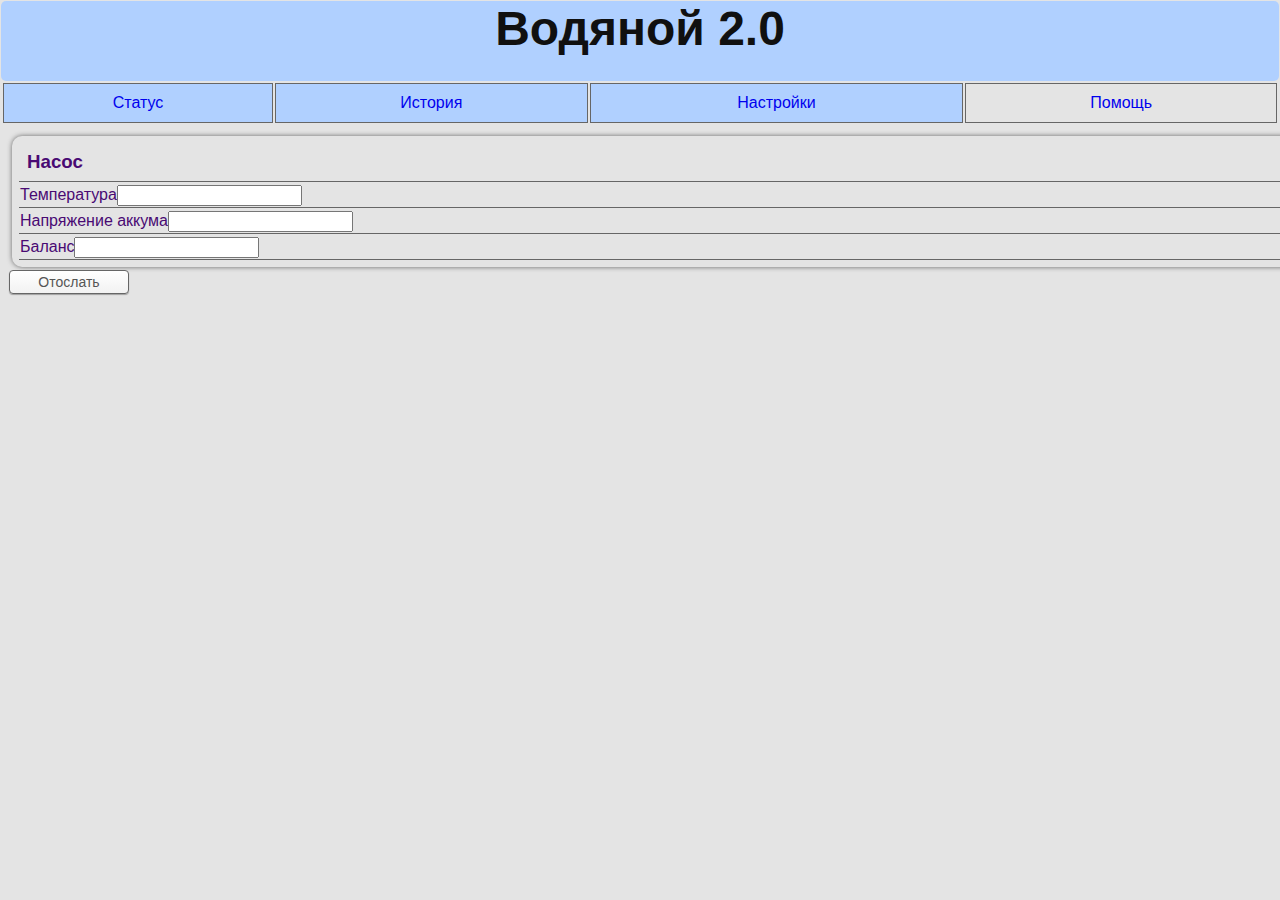
==== web/help.html @ 8c6daeb4 "v0.31 Время Функция синхронизации времени с сервером. Время теперь везде кроме интерфейса пользовате" ====
<html>
<head>       
  <meta charset="utf-8">
  <title>Водяной 2.0</title>
  <link rel="stylesheet" type="text/css" href="style.css"/>
  <script type="text/javascript" src=".\js\help.js"></script> 
  <script type="text/javascript" src=".\js\jquery-2.0.3.min.js"></script>
</head>
<body> 
  <div id="caption" align="center"><h1>Водяной 2.0</h1></div> 
      <table style="width:100%;"> 
        <tr>
          <td class="topmenu"><a href="index.html">Статус</a></td>
          <td class="topmenu"><a href="history.html">История</a></td>
          <td class="topmenu"><a href="options.html">Настройки</a></td>
          <td class="topmenu" style="background-color:#E4E4E4"><a href="help.html">Помощь</a></td>
        </tr>
      </table> 
      <div id="main" style="width:100%;padding:5;margin:3;">  
        <div class="block" style="display:inline-block;width:100%">
          <table style="width:100%;"> 
            <tr><td><h3> Насос </h3></td></tr>
            <tr><td>Температура<input type="number" id="temp"></td></tr>
            <tr><td>Напряжение аккума<input type="number" id="vBat"></td></tr>
            <tr><td>Баланс<input type="number" id="balance"></td></tr>
          </table>
        </div>
         <button id="sendStats" align="center">Отослать</button> 
  </div>

</body>
</html>
---- web/style.css ----
﻿
body {
  margin: 1px;
  background-color: #E4E4E4;
  color: #490A73;
  font-size: 16px;
  font-family: 'Segoe UI', Tahoma, sans-serif;  
  overflow-y: scroll;
  max-height: 850px;
}
td {
  border-bottom: 1px solid #666;
}
h3 {
  margin: 3px;
  padding: 4px; 
}
.topmenu {
  padding: 10px;
  margin: 5px;
  background-color: #B0D0FF; 
  border: 1px solid #666; 
  text-align: center; 
  
}
#caption{
  background-color: #B0D0FF; 
  background: -webkit-linear-gradient(top, #0000E4 99%, ##2020A4 30%);
  color: #101010;
  font-size: 24px;  
  width: 100%;
  height: 80px; 
  border-radius:5px;
}

.block{
    padding: 5px;
    margin: 3px;
    border-radius: 10px;
    box-shadow: 0 0 5px #666; 
}
.invisibleDiv{
    padding: 0px;
    margin: 0px;
  
}

#batery{
  
}

a {
  cursor: pointer;
  text-decoration: none;
}

button {
  width: 120px;
  line-height: 20px;
  font-size: 14px;
  border-radius:4px;
  border: 1px solid #666;
  background: -webkit-linear-gradient(top, #ffffff 0%, #f2f2f2 99%);
  box-shadow: 0 1px 1px rgba(0,0,0,0.3);
  color: #555;
}

button:hover {
  color: #333;
  background: #A0A0A0;
}

button:active {
  color: #000;
  background: #A0A0A0;
}

hr {
  border: none;
  background: #A0A0A0;
  height: 1px;
  width: 100%;
}

#status_line {
  position: fixed;
  bottom: 0px;
  left: 0px;
  background-color: #C0C0C0;
  color: #0A0A0A;
  width: 100%;
  padding: 2px 0 2px 18px;
  font-size: 16px;
  font-family: 'Segoe UI', Tahoma, sans-serif;
}

#status {
  color: #0A0A0A;
  background: #C0C0E0;
  font-size: 16px;
  font-family: 'Segoe UI', Tahoma, sans-serif;
}


#menuTable {
  font-size: 16px;
  font-family: 'Segoe UI', Tahoma, sans-serif; 
}
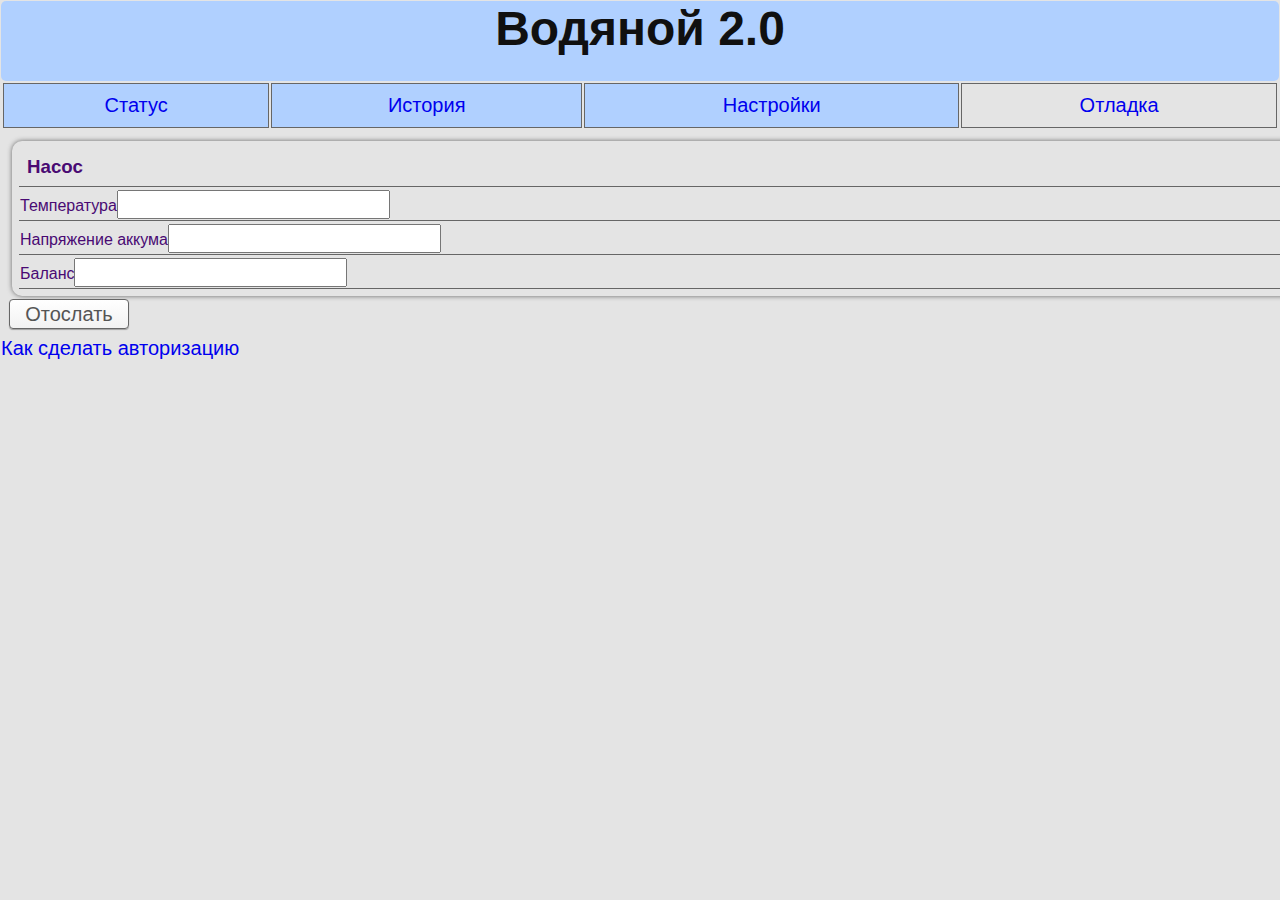
==== commit fba60265: "v0.45 Web История В веб интерфейс добавлена история" ====
--- a/web/help.html
+++ b/web/help.html
@@ -13,7 +13,7 @@
           <td class="topmenu"><a href="index.html">Статус</a></td>
           <td class="topmenu"><a href="history.html">История</a></td>
           <td class="topmenu"><a href="options.html">Настройки</a></td>
-          <td class="topmenu" style="background-color:#E4E4E4"><a href="help.html">Помощь</a></td>
+          <td class="topmenu" style="background-color:#E4E4E4"><a href="help.html">Отладка</a></td>
         </tr>
       </table> 
       <div id="main" style="width:100%;padding:5;margin:3;">  
@@ -27,6 +27,6 @@
         </div>
          <button id="sendStats" align="center">Отослать</button> 
   </div>
-
+<a href="https://htmlweb.ru/php/example/avtorizacija2.php">Как сделать авторизацию</a>
 </body>
 </html>
--- a/web/style.css
+++ b/web/style.css
@@ -1,9 +1,9 @@
-﻿
+
 body {
   margin: 1px;
   background-color: #E4E4E4;
   color: #490A73;
-  font-size: 16px;
+  font-size: 22px;
   font-family: 'Segoe UI', Tahoma, sans-serif;  
   overflow-y: scroll;
   max-height: 850px;
@@ -15,6 +15,14 @@
   margin: 3px;
   padding: 4px; 
 }
+input {
+  font-size: 20px;
+  font-family: 'Segoe UI', Tahoma, sans-serif;  
+}
+.checkbox {
+  zoom: 1.8;
+}
+
 .topmenu {
   padding: 10px;
   margin: 5px;
@@ -32,7 +40,12 @@
   height: 80px; 
   border-radius:5px;
 }
-
+#optionsTable{
+  font-size: 22px;
+  font-family: 'Segoe UI', Tahoma, sans-serif;  
+  overflow-y: scroll;
+  
+}
 .block{
     padding: 5px;
     margin: 3px;
@@ -42,7 +55,11 @@
 .invisibleDiv{
     padding: 0px;
     margin: 0px;
-  
+}
+.bigText{
+/*  color: #FF1010;*/
+  font-size: 28px; 
+  font-weight: 500;
 }
 
 #batery{
@@ -52,12 +69,13 @@
 a {
   cursor: pointer;
   text-decoration: none;
+  font-size: 20px;
 }
 
 button {
   width: 120px;
-  line-height: 20px;
-  font-size: 14px;
+  line-height: 26px;
+  font-size: 20px;
   border-radius:4px;
   border: 1px solid #666;
   background: -webkit-linear-gradient(top, #ffffff 0%, #f2f2f2 99%);
@@ -82,27 +100,3 @@
   width: 100%;
 }
 
-#status_line {
-  position: fixed;
-  bottom: 0px;
-  left: 0px;
-  background-color: #C0C0C0;
-  color: #0A0A0A;
-  width: 100%;
-  padding: 2px 0 2px 18px;
-  font-size: 16px;
-  font-family: 'Segoe UI', Tahoma, sans-serif;
-}
-
-#status {
-  color: #0A0A0A;
-  background: #C0C0E0;
-  font-size: 16px;
-  font-family: 'Segoe UI', Tahoma, sans-serif;
-}
-
-
-#menuTable {
-  font-size: 16px;
-  font-family: 'Segoe UI', Tahoma, sans-serif; 
-}